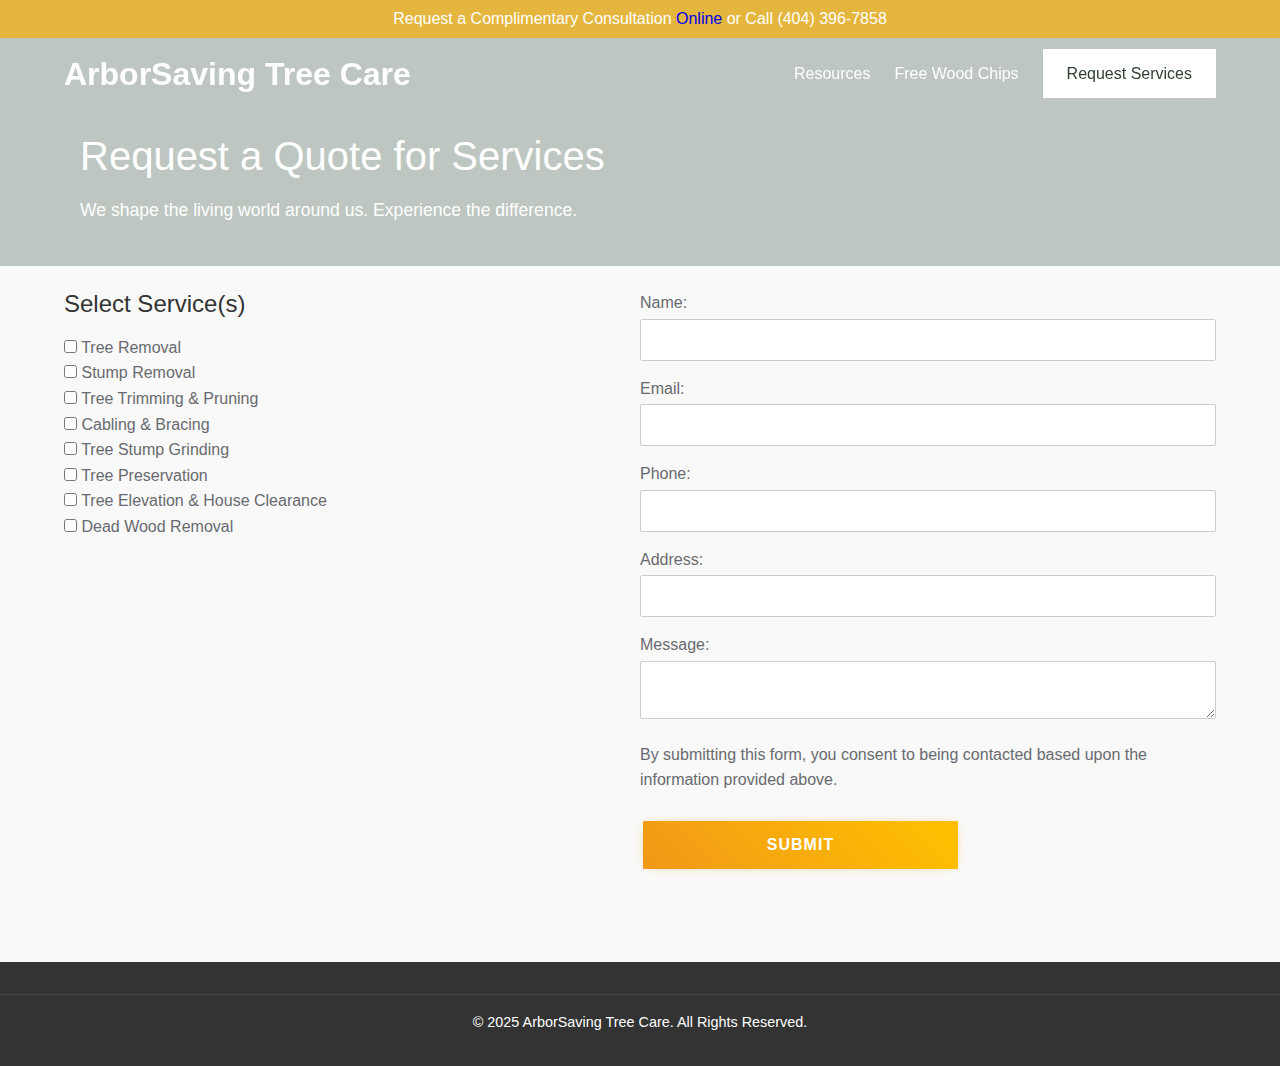
==== request.html @ da57c1e5 "initial commit" ====
<!DOCTYPE html>
<html lang="en">
<head>
  <meta charset="UTF-8" />
  <meta name="viewport" content="width=device-width, initial-scale=1.0"/>
  <title>ArborSaving Tree Care</title>
  <link rel="stylesheet" href="styles/site.css" />
</head>
<body>
  <!-- BANNER -->
  <section class="banner">
    <link rel="stylesheet" href="styles/banner.css" type="text/css"/>
    <div class="banner__content">
      <div class="banner__text">
        Request a Complimentary Consultation <a href="request.html"><strong>Online</strong></a> or Call <strong>(404) 396-7858</strong>
      </div>
    </div>
  </section>

  <!-- HEADER / NAV -->
  <header class="site-header">
    <script src="scripts/header.js"></script>
      <div class="container header-inner">
      <h1 class="logo"><a href="index.html">ArborSaving Tree Care</a></h1>
      <nav class="main-nav">
        <ul>
          <li><a href="resources.html">Resources</a></li>
          <li><a href="https://getchipdrop.com/">Free Wood Chips</a></li>
          <li><a href="request.html" class="rbtn" style="color: #2e402f;">Request Services</a></li>
        </ul>
      </nav>
    </div>
  </header>

  <!-- HERO SECTION -->
  <section class="sub-hero">
    <img src="../assets/garden.jpg" alt="hero">
    <div class="sub-overlay">
      <div class="sub-hero-content container">
        <div class="sub-hero-text">
          <h1>Request a Quote for Services</h1>
          <p>We shape the living world around us. Experience the difference.</p>
        </div>
      </div>
    </div>
  </section>

  <!-- SERVICES / FEATURED SECTIONS -->

  <section class="container">
    <div class="block">
      <div class="content">
        <h2>Select Service(s)</h2>
        <form>
            <input type="checkbox" id="tree-removal" name="Tree Removal">
            <label for="service">Tree Removal</label>
            <br>
            <input type="checkbox" id="stump_removal" name="Stump Removal">
            <label for="service">Stump Removal</label>
            <br>
            <input type="checkbox" id="tree-trimming" name="Tree Trimming & Pruning">
            <label for="service">Tree Trimming & Pruning</label>
            <br>
            <input type="checkbox" id="cabling-bracing" name="Cabling & Bracing">
            <label for="service">Cabling & Bracing</label>
            <br>
            <input type="checkbox" id="tree-stump-grinding" name="Tree Stump Grinding">
            <label for="service">Tree Stump Grinding</label>
            <br>
            <input type="checkbox" id="tree-preservation" name="Tree Preservation">
            <label for="service">Tree Preservation</label>
            <br>
            <input type="checkbox" id="tree-elevation" name="Tree Elevation & House Clearance">
            <label for="service">Tree Elevation & House Clearance</label>
            <br>
            <input type="checkbox" id="dead-wood-removal" name="Dead Wood Removal">
            <label for="service">Dead Wood Removal</label>
        </form>
      </div>

      <div class="content">
        <form>      
            <label for="name">Name:</label>
            <input type="text" id="name" name="name" required>
            <label for="email">Email:</label>
            <input type="email" id="email" name="email" required>
            <label for="phone">Phone:</label>
            <input type="tel" id="phone" name="phone" required>
            <label for="address">Address:</label>
            <input type="text" id="address" name="address" required>
            <label for="message">Message:</label>
            <textarea id="message" name="message"></textarea>
            <p class="consent">By submitting this form, you consent to being contacted based upon the information provided
              above.</p>
            <br>
            <button class="btn" id="submit" type="submit">SUBMIT</button>
        </form>
      </div>
    </div>
  </section>

  <!-- FOOTER -->
  <footer class="site-footer">
    <div class="footer-bottom">
      <p>&copy; 2025 ArborSaving Tree Care. All Rights Reserved.</p>
    </div>
  </footer>
</body>
</html>
---- styles/site.css ----
/* Base Resets & Typography */
* {
  margin: 0;
  padding: 0;
  box-sizing: border-box;
  --thm-font: "Helvetica Neue", Arial, sans-serif;
  --thm-b-font: "Helvetica Neue", Arial, sans-serif;
  --thm-base: #2e402f;
  --thm-black: #333;
  --thm-white: #fff;
  --thm-text: #686a6f;
}

body {
  font-size: 16px;
  font-family: var(--thm-b-font);
  color: var(--thm-text);
  line-height: 1.6;
  font-weight: 300;
  background: #f9f9f9;
}

.theme_color {
  color: var(--thm-base);
}

h1, h2, h3, h4, h5, h6 {
  position: relative;
  font-weight: 400;
  margin: 0 0 1rem 0;
  line-height: 1.2;
  font-family: var(--thm-font);
  color: var(--thm-black);
}

img {
  max-width: 100%;
  height: auto;
  display: block;
}

.container {
  width: 90%;
  max-width: 1200px;
  margin: 20px auto;
}

.block {
  display: flex;
  justify-content: space-between;
}

.content {
  width: 50%;
  margin-bottom: 5%;
}

/* Header */
.site-header {
  position: fixed;
  margin-top: 35px;
  top: 0;
  left: 0;
  width: 100%;
  background-color: rgba(52, 78, 65, 0.0);
  z-index: 999;
  transition: all 0.1s;
}

html:not([data-scroll='0']) {
  .site-header {
    position: fixed;
    top: 0;
    background-color: rgba(52, 78, 65, 1.0);
    box-shadow: 0 4px 8px 0 rgba(0, 0, 0, 0.3);
  }
}

.header-inner {
  display: flex;
  align-items: center;
  justify-content: space-between;
}

.logo {
  font-weight: bold;
  color: var(--thm-white);
  margin: 0;
}

.logo a {
  color: var(--thm-white);
  text-decoration: none;
}

.main-nav ul {
  display: flex;
  list-style: none;
}

.main-nav li a {
  margin-left: 1.5rem;
  text-decoration: none;
  color: #fff;
  font-weight: 500;
}

/* Hero Section */
.hero {
  width: 100%;
  height: 60vh;
  color: #fff;
  padding: 2rem 0;
}

#media {
  position: absolute;
  top: 0;
  left: 0;
  width: 100%;
  height: 60vh;
  -o-object-fit: cover;
    object-fit: cover;
  -o-object-position: center;
  object-position: center;
  z-index: -100;
}

.hero img {
  position: absolute;
  top: 0;
  left: 0;
  width: 100%;
  height: 60vh;
  -o-object-fit: cover;
    object-fit: cover;
  -o-object-position: center;
  object-position: center;
  z-index: -100;
}

.overlay {
  background-color: rgba(52, 78, 65, 0.3);
  position: absolute;
  width: 100%;
  height: 56vh;
  z-index: 2;
}

.hero-content {
  display: flex;
  flex-wrap: wrap;
  align-items: center;
}

.hero-text {
  flex: 1 1 50%;
  padding: 1rem;
}

.hero-text h1 {
  font-size: 2.5rem;
  margin-top: 8rem;
  margin-bottom: 1rem;
  color: #fff;
}

.hero-text p {
  font-size: 1.1rem;
  margin-bottom: 2.5rem;
}

.rbtn {
  background-color: #fff;
  color: #2e402f;
  padding: 1rem 1.5rem;
  text-decoration: none;
  border-radius: 1px;
}

.hero-image {
  flex: 1 1 50%;
  padding: 1rem;
  text-align: center;
}

/* Sub-hero Section */
.sub-hero {
  width: 100%;
  height: 30vh;
  color: #fff;
  padding: 2rem 0;
}

.sub-hero img {
  position: absolute;
  top: 0;
  left: 0;
  width: 100%;
  height: 30vh;
  -o-object-fit: cover;
    object-fit: cover;
  -o-object-position: center;
  object-position: center;
  z-index: -100;
}

.sub-overlay {
  background-color: rgba(52, 78, 65, 0.3);
  position: absolute;
  width: 100%;
  height: 26vh;
  z-index: 2;
}

.sub-hero-content {
  display: flex;
  flex-wrap: wrap;
  align-items: center;
}

.sub-hero-text {
  flex: 1 1 50%;
  padding: 1rem;
}

.sub-hero-text h1 {
  font-size: 2.5rem;
  margin-top: 4rem;
  margin-bottom: 1rem;
  color: #fff;
}

.sub-hero-text p {
  font-size: 1.1rem;
  margin-bottom: 2.5rem;
}

.sub-hero-image {
  flex: 1 1 50%;
  padding: 1rem;
  text-align: center;
}

/* Services Section */
.services {
  display: flex;
  flex-wrap: wrap;
  gap: 1rem;
  margin: 2rem auto;
  justify-content: space-between;
}

.service-box {
  flex: 1 1 calc(33% - 1rem);
  background-color: #fff;
  padding: 1.5rem;
  border-radius: 1px;
  box-shadow: 0 1px 3px rgba(0,0,0,0.1);
  text-align: center;
}

.service-box h3 {
  margin-bottom: 0.75rem;
  color: #2e402f;
}

.service-box p {
  margin-bottom: 1rem;
}

.link-arrow {
  text-decoration: none;
  color: #2e402f;
  font-weight: bold;
}

/* CONTACT FORM */

input[type="text"], input[type="tel"], input[type="email"], textarea {
  width: 100%;
  padding: 12px;
  font-size: 14px;
  border: 1px solid #ccc;
  border-radius: 2px;
  box-sizing: border-box;
  margin-top: 3px;
  margin-bottom: 15px;
}

button[type="submit"] {
  width: 35vh;
  font-size: 16px;
  font-weight: 700;
  letter-spacing: 1px;
  padding: 15px 50px;
  align-self: center;
}

/* BUTTON */
.btn {
  margin: 3px;
  width: 200px;
  padding: 10px 45px;
  text-align: center;
  text-decoration: none;
  text-transform: uppercase;
  transition: 0.5s;
  background-size: 200% auto;
  color: white;
  border-radius: 1px;
  display: inline-block;
  border: 0px;
  font-weight: 500;
  box-shadow: 0px 0px 14px -7px #f09819;
  background-image: linear-gradient(45deg, #f09819 0%, #ffc000  51%, #FF512F  100%);
  cursor: pointer;
  -webkit-user-select: none;
  user-select: none;
  touch-action: manipulation;
}

.btn:hover {
  background-position: right center;
  /* change the direction of the change here */
  color: #fff;
  text-decoration: none;
}

.btn:active {
  transform: scale(0.95);
}

/* Why Choose Us */
.why-choose-us {
  margin: 2rem auto;
}

.why-choose-us h2 {
  font-size: 1.8rem;
  margin-bottom: 1rem;
  color: #2e402f;
}

.why-choose-us ul {
  list-style: none;
  padding-left: 0;
  margin-top: 1rem;
}

.why-choose-us li {
  margin-bottom: 0.75rem;
  line-height: 1.4;
}

/* Highlights */
.highlights {
  background-color: #dce7d7;
  padding: 2rem 0;
  margin: 2rem 0;
}

.highlights-inner {
  display: flex;
  flex-wrap: wrap;
  justify-content: space-around;
  text-align: center;
}

.highlight-box {
  flex: 1 1 200px;
  margin: 1rem;
}

.highlight-box h3 {
  font-size: 2rem;
  margin-bottom: 0.5rem;
  color: #2e402f;
}

/* Portfolio */
.portfolio {
  margin: 2rem auto;
}

.portfolio h2 {
  font-size: 1.8rem;
  margin-bottom: 1.5rem;
  color: #2e402f;
  text-align: center;
}

.portfolio-grid {
  display: grid;
  grid-template-columns: repeat(auto-fill, minmax(250px, 1fr));
  gap: 1rem;
}

.portfolio-item {
  background-color: #fff;
  border-radius: 4px;
  overflow: hidden;
  box-shadow: 0 1px 3px rgba(0,0,0,0.1);
}

/* Testimonials */
.review {
  background-color: #f4f4f4;
  width: 450px;
  padding: 2rem;
}
.review p {
  font-style: italic;
  margin-bottom: 1rem;
}
.review h3 {
  margin-bottom: 0.5rem;
}

/* Newsletter */
.newsletter {
  background-color: #2e402f;
  color: #fff;
  padding: 2rem 0;
  text-align: center;
}

.newsletter-inner {
  max-width: 600px;
  margin: 0 auto;
}

.newsletter-inner h2 {
  margin-bottom: 0.75rem;
}

.newsletter-inner p {
  margin-bottom: 1.5rem;
}

.newsletter-inner form {
  display: flex;
  flex-wrap: wrap;
  gap: 0.5rem;
  justify-content: center;
}

.newsletter-inner input[type="email"] {
  padding: 0.75rem;
  border: none;
  border-radius: 4px;
  flex: 1 1 200px;
}

.newsletter-inner button {
  padding: 0.75rem 1.5rem;
  background-color: #f2bb13;
  color: #2e402f;
  border: none;
  border-radius: 4px;
  cursor: pointer;
  font-weight: bold;
}

/* Footer */
.site-footer {
  background-color: #333;
  color: #fff;
  padding: 2rem 0;
  margin-top: 2rem;
}

.footer-inner {
  display: flex;
  flex-wrap: wrap;
  gap: 2rem;
  margin-bottom: 2rem;
}

.footer-about, .footer-links, .footer-contact {
  flex: 1 1 200px;
  padding: 0 5vw;
}

.footer-about h3 {
  color: #fff;
  margin-bottom: 1rem;
}

.footer-links ul {
  list-style: none;
  padding-left: 0;
}

.footer-links li {
  margin-bottom: 0.5rem;
}

.footer-links a {
  color: #fff;
  text-decoration: none;
}

.footer-contact p {
  margin-bottom: 0.5rem;
}

.footer-bottom {
  text-align: center;
  border-top: 1px solid #444;
  padding-top: 1rem;
  font-size: 0.9rem;
}

/* Responsive Adjustments */
@media (max-width: 768px) {
  .hero-content {
    flex-direction: column;
    text-align: center;
  }
  .services {
    flex-direction: column;
  }
  .values-inner {
    flex-direction: column;
  }
  .highlights-inner {
    flex-direction: column;
    align-items: center;
  }
  .footer-inner {
    flex-direction: column;
  }
}
---- styles/banner.css ----
.banner {
    background: #e5b63d;
    position: fixed;
    top: 0;
    left: 0;
    width: 100%;
    z-index: 1000;
  }
  
  .banner__content {
    padding: 8px;
    max-width: 95vw;
    margin: 0 auto;
    display: flex;
    align-items: center;
    text-align: center;
  }
  
  .banner__text {
    flex-grow: 1;
    line-height: 1.4;
    font-family: "Quicksand", sans-serif;
    color: #fff;
  }

  a {
    text-decoration: none;
  }
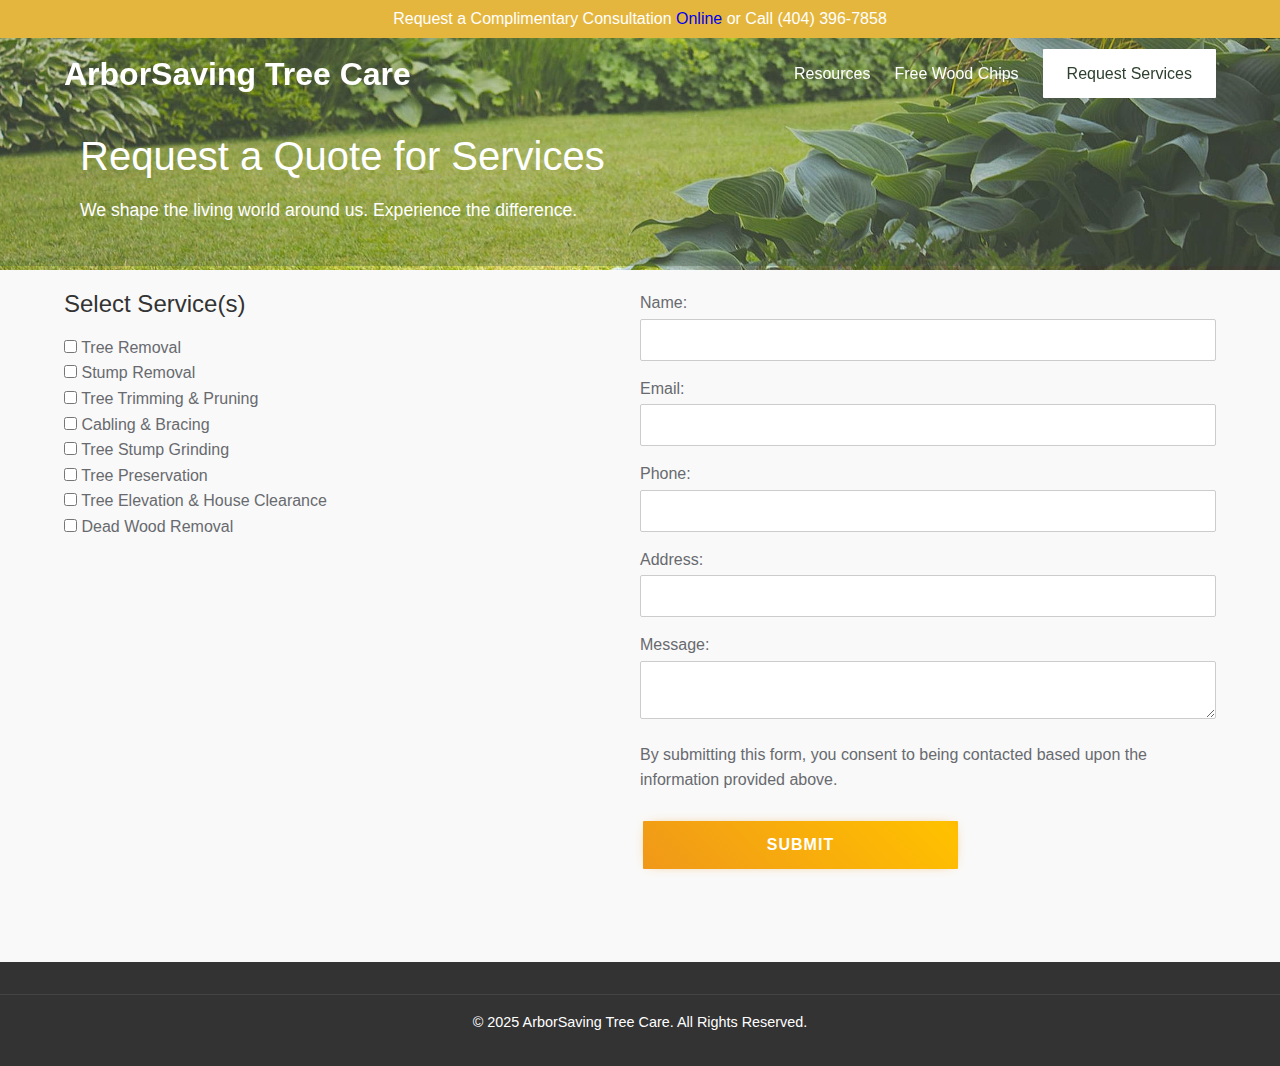
==== commit 7f97d77a: "add assets" ====
--- a/request.html
+++ b/request.html
@@ -34,7 +34,7 @@
 
   <!-- HERO SECTION -->
   <section class="sub-hero">
-    <img src="../assets/garden.jpg" alt="hero">
+    <img src="assets/garden.jpg" alt="hero">
     <div class="sub-overlay">
       <div class="sub-hero-content container">
         <div class="sub-hero-text">
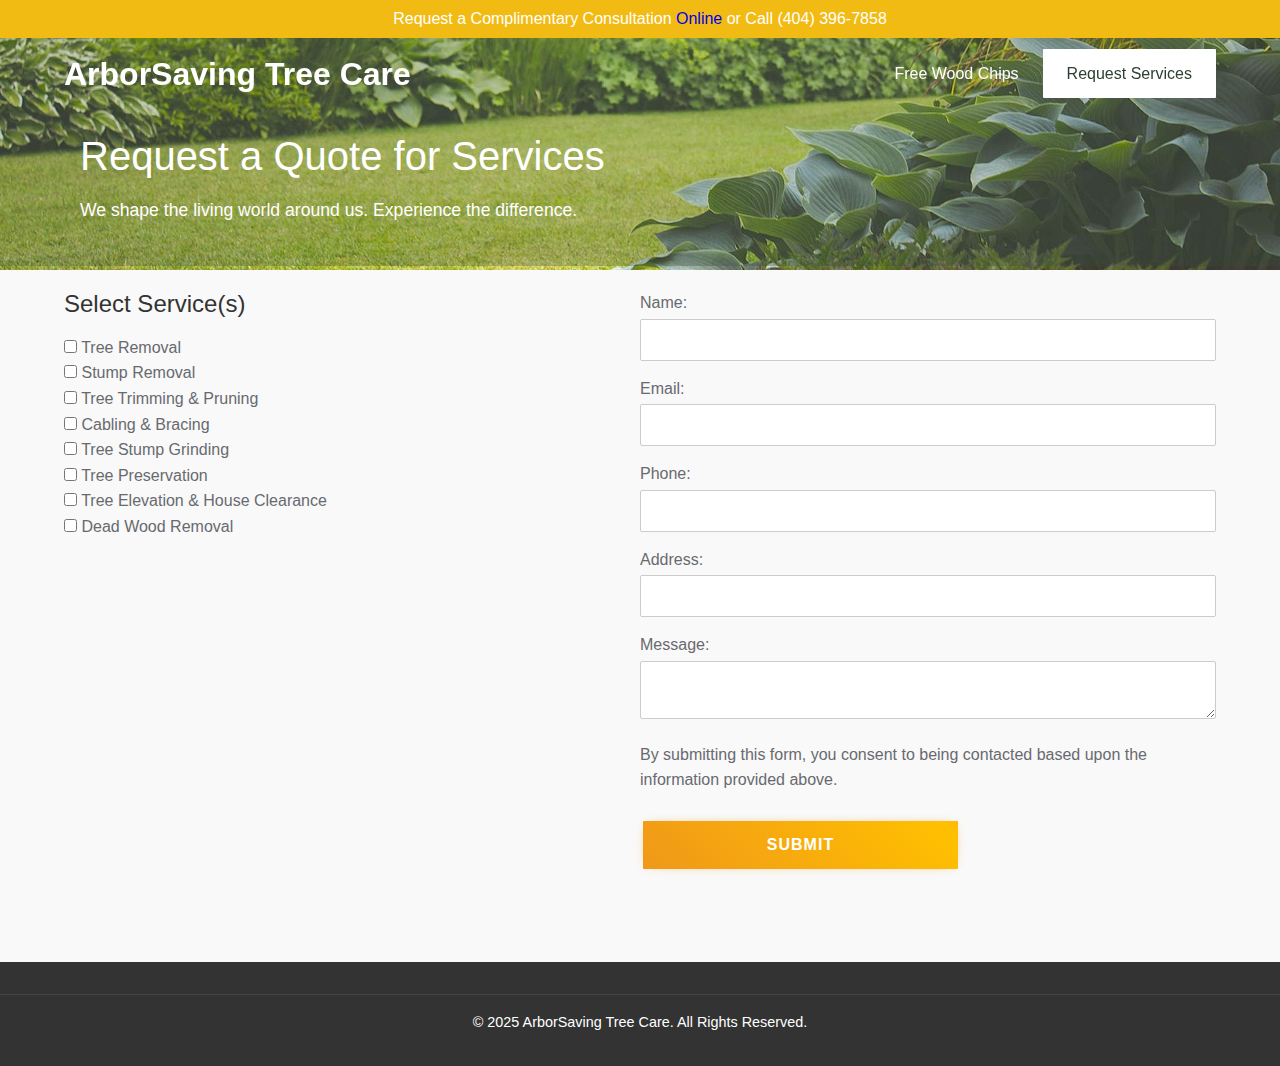
==== commit 9753001f: "edits" ====
--- a/request.html
+++ b/request.html
@@ -24,7 +24,6 @@
       <h1 class="logo"><a href="index.html">ArborSaving Tree Care</a></h1>
       <nav class="main-nav">
         <ul>
-          <li><a href="resources.html">Resources</a></li>
           <li><a href="https://getchipdrop.com/">Free Wood Chips</a></li>
           <li><a href="request.html" class="rbtn" style="color: #2e402f;">Request Services</a></li>
         </ul>
--- a/styles/site.css
+++ b/styles/site.css
@@ -62,7 +62,7 @@
   top: 0;
   left: 0;
   width: 100%;
-  background-color: rgba(52, 78, 65, 0.0);
+  background-color: rgba(52, 78, 65, 0);
   z-index: 999;
   transition: all 0.1s;
 }
@@ -331,32 +331,10 @@
   transform: scale(0.95);
 }
 
-/* Why Choose Us */
-.why-choose-us {
-  margin: 2rem auto;
-}
-
-.why-choose-us h2 {
-  font-size: 1.8rem;
-  margin-bottom: 1rem;
-  color: #2e402f;
-}
-
-.why-choose-us ul {
-  list-style: none;
-  padding-left: 0;
-  margin-top: 1rem;
-}
-
-.why-choose-us li {
-  margin-bottom: 0.75rem;
-  line-height: 1.4;
-}
-
 /* Highlights */
 .highlights {
   background-color: #dce7d7;
-  padding: 2rem 0;
+  padding: 1.0rem 0;
   margin: 2rem 0;
 }
 
@@ -417,51 +395,6 @@
   margin-bottom: 0.5rem;
 }
 
-/* Newsletter */
-.newsletter {
-  background-color: #2e402f;
-  color: #fff;
-  padding: 2rem 0;
-  text-align: center;
-}
-
-.newsletter-inner {
-  max-width: 600px;
-  margin: 0 auto;
-}
-
-.newsletter-inner h2 {
-  margin-bottom: 0.75rem;
-}
-
-.newsletter-inner p {
-  margin-bottom: 1.5rem;
-}
-
-.newsletter-inner form {
-  display: flex;
-  flex-wrap: wrap;
-  gap: 0.5rem;
-  justify-content: center;
-}
-
-.newsletter-inner input[type="email"] {
-  padding: 0.75rem;
-  border: none;
-  border-radius: 4px;
-  flex: 1 1 200px;
-}
-
-.newsletter-inner button {
-  padding: 0.75rem 1.5rem;
-  background-color: #f2bb13;
-  color: #2e402f;
-  border: none;
-  border-radius: 4px;
-  cursor: pointer;
-  font-weight: bold;
-}
-
 /* Footer */
 .site-footer {
   background-color: #333;
@@ -512,7 +445,7 @@
   font-size: 0.9rem;
 }
 
-/* Responsive Adjustments */
+/* Responsive */
 @media (max-width: 768px) {
   .hero-content {
     flex-direction: column;
@@ -528,6 +461,12 @@
     flex-direction: column;
     align-items: center;
   }
+  .block {
+    flex-direction: column;
+  }
+  .content {
+    width: 100%;
+  }
   .footer-inner {
     flex-direction: column;
   }
--- a/styles/banner.css
+++ b/styles/banner.css
@@ -1,5 +1,5 @@
 .banner {
-    background: #e5b63d;
+    background: #f2bb13;
     position: fixed;
     top: 0;
     left: 0;
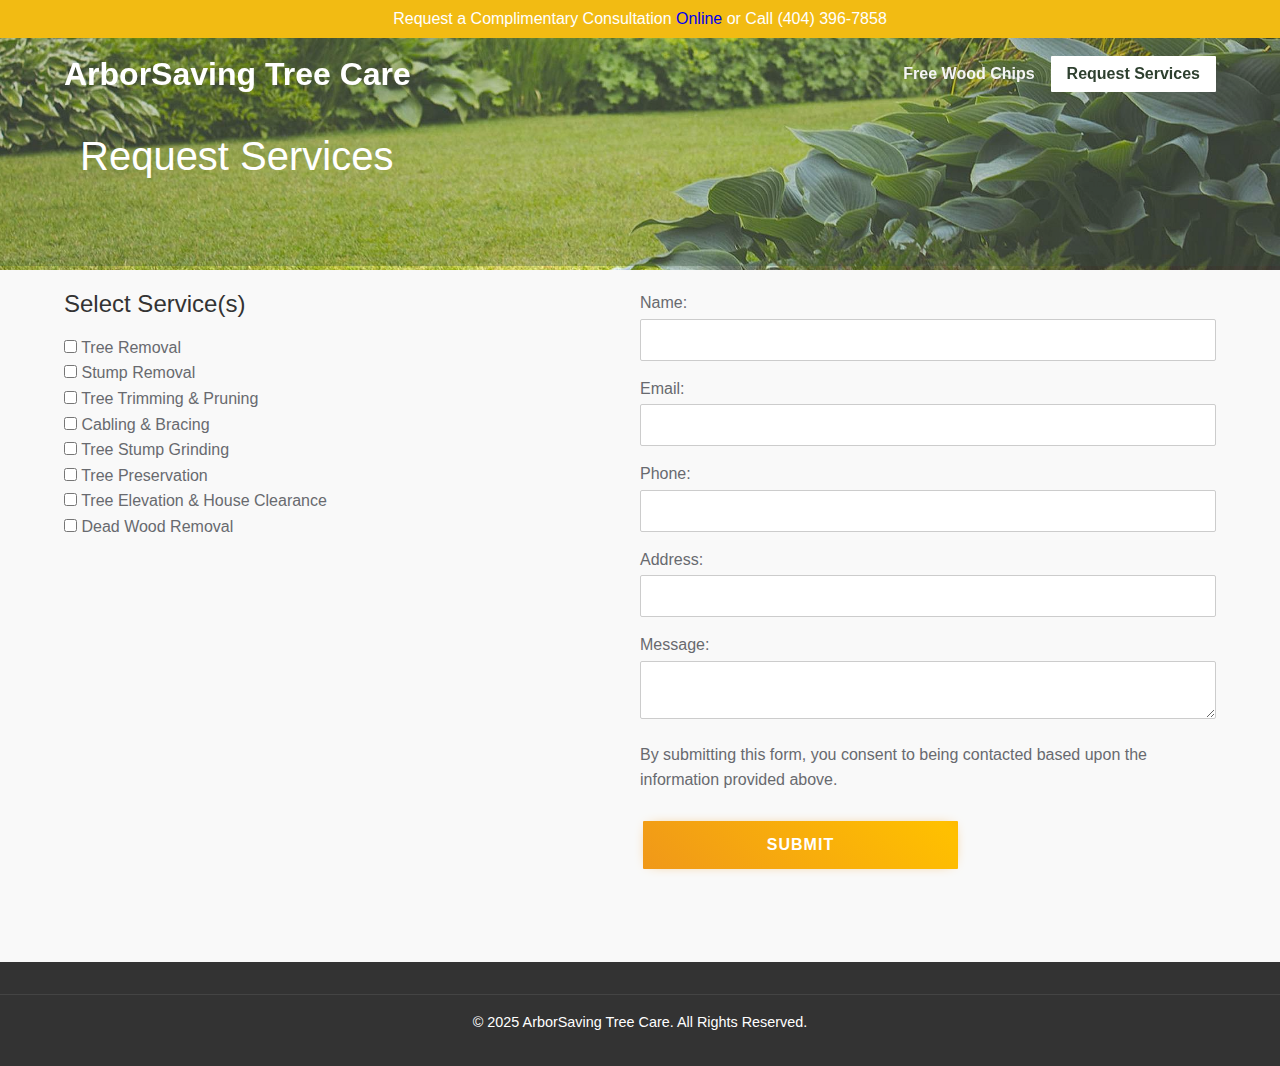
==== commit 6b6607b7: "responsive" ====
--- a/request.html
+++ b/request.html
@@ -21,14 +21,21 @@
   <header class="site-header">
     <script src="scripts/header.js"></script>
       <div class="container header-inner">
-      <h1 class="logo"><a href="index.html">ArborSaving Tree Care</a></h1>
-      <nav class="main-nav">
-        <ul>
-          <li><a href="https://getchipdrop.com/">Free Wood Chips</a></li>
-          <li><a href="request.html" class="rbtn" style="color: #2e402f;">Request Services</a></li>
-        </ul>
-      </nav>
-    </div>
+        <h1 class="logo"><a href="index.html">ArborSaving Tree Care</a></h1>
+
+        <nav class="navbar">
+          <input type="checkbox" id="nav-toggle" class="nav-toggle" />
+          <label for="nav-toggle" class="hamburger" aria-label="Toggle menu">
+            <span></span>
+            <span></span>
+            <span></span>
+          </label>
+          <div class="nav-menu">
+            <a href="https://getchipdrop.com/">Free Wood Chips</a>
+            <a href="request.html" class="rbtn" style="color: #2e402f;">Request Services</a>
+          </div>
+        </nav>
+      </div>
   </header>
 
   <!-- HERO SECTION -->
@@ -37,8 +44,7 @@
     <div class="sub-overlay">
       <div class="sub-hero-content container">
         <div class="sub-hero-text">
-          <h1>Request a Quote for Services</h1>
-          <p>We shape the living world around us. Experience the difference.</p>
+          <h1>Request Services</h1>
         </div>
       </div>
     </div>
--- a/styles/site.css
+++ b/styles/site.css
@@ -105,6 +105,95 @@
   font-weight: 500;
 }
 
+/* NAVIGATION */
+.navbar {
+  overflow: hidden;
+}
+
+.navbar a {
+  float: left;
+  font-size: 16px;
+  font-weight: 600;
+  color: #f5f5f5;
+  text-align: center;
+  padding: 5px 16px;
+  text-decoration: none;
+  display: block;
+}
+
+.nav-menu {
+  display: flex;
+  align-items: center;
+}
+
+.dropdown {
+  float: left;
+  overflow: hidden;
+}
+
+.dropdown .dropbtn {
+  font-size: 16px;
+  font-weight: 600;
+  border: none;
+  outline: none;
+  color: #f5f5f5;
+  padding: 10px 16px;
+  background-color: inherit;
+  font-family: inherit;
+  margin: 0;
+  cursor: pointer;
+  display: flex;
+  align-items: center;
+}
+
+.navbar a:hover, .dropdown:hover .dropbtn {
+  background-color: #ffc000;
+}
+
+.dropdown-content {
+  display: none;
+  position: absolute;
+  background-color: #f9f9f9;
+  min-width: 160px;
+  box-shadow: 0px 8px 16px 0px rgba(0,0,0,0.2);
+  z-index: 1;
+}
+
+.dropdown-content a, .dropdown-content p {
+  float: none;
+  color: black;
+  padding: 12px 16px;
+  text-decoration: none;
+  display: block;
+  text-align: left;
+}
+
+.dropdown-content a:hover {
+  background-color: #ddd;
+}
+
+.dropdown:hover .dropdown-content {
+  display: block;
+}
+
+/* HAMBURGER */
+.hamburger {
+  display: none;
+  flex-direction: column;
+  gap: 5px;
+  cursor: pointer;
+}
+
+.hamburger span {
+  width: 25px;
+  height: 3px;
+  background: #f5f5f5;
+}
+
+.nav-toggle {
+  display: none;
+}
+
 /* Hero Section */
 .hero {
   width: 100%;
@@ -267,12 +356,6 @@
 
 .service-box p {
   margin-bottom: 1rem;
-}
-
-.link-arrow {
-  text-decoration: none;
-  color: #2e402f;
-  font-weight: bold;
 }
 
 /* CONTACT FORM */
@@ -347,7 +430,6 @@
 
 .highlight-box {
   flex: 1 1 200px;
-  margin: 1rem;
 }
 
 .highlight-box h3 {
@@ -447,9 +529,63 @@
 
 /* Responsive */
 @media (max-width: 768px) {
-  .hero-content {
+  .hamburger {
+    display: flex;
+  }
+
+  .nav-menu {
+    display: none;
+    flex-direction: column;
+    width: 100%;
+    position: absolute;
+    top: 60px;
+    left: 0;
+    background-color: #333;
+  }
+
+  .nav-toggle:checked ~ .nav-menu {
+    display: flex;
+  }
+
+  .navbar a, .dropdown {
+    width: 100%;
+    text-align: left;
+  }
+
+  .dropdown-content {
+    position: static;
+    width: 100%;
+    box-shadow: none;
+    background-color: #444;
+  }
+
+  .dropdown-content a, .dropdown-content p {
+    color: #f5f5f5;
+  }
+
+  .dropdown-content a:hover {
+    background-color: #555;
+  }
+
+  .header-inner{
+    padding-top: 15px;
+  }
+  .logo {
+    font-size: 1.7rem;
+  }
+  .hero-content, .sub-hero-content {
     flex-direction: column;
     text-align: center;
+  }
+  .hero-text h1 {
+    font-size: 2.5rem;
+    margin-top: 3.7rem;
+    margin-bottom: 1rem;
+  }
+  .sub-hero-text h1 {
+    font-size: 2.0rem;
+    margin-top: 3.7rem;
+    margin-bottom: 1rem;
   }
   .services {
     flex-direction: column;
@@ -461,6 +597,9 @@
     flex-direction: column;
     align-items: center;
   }
+  .highlight-box {
+    flex: 1 1 100px;
+  }
   .block {
     flex-direction: column;
   }
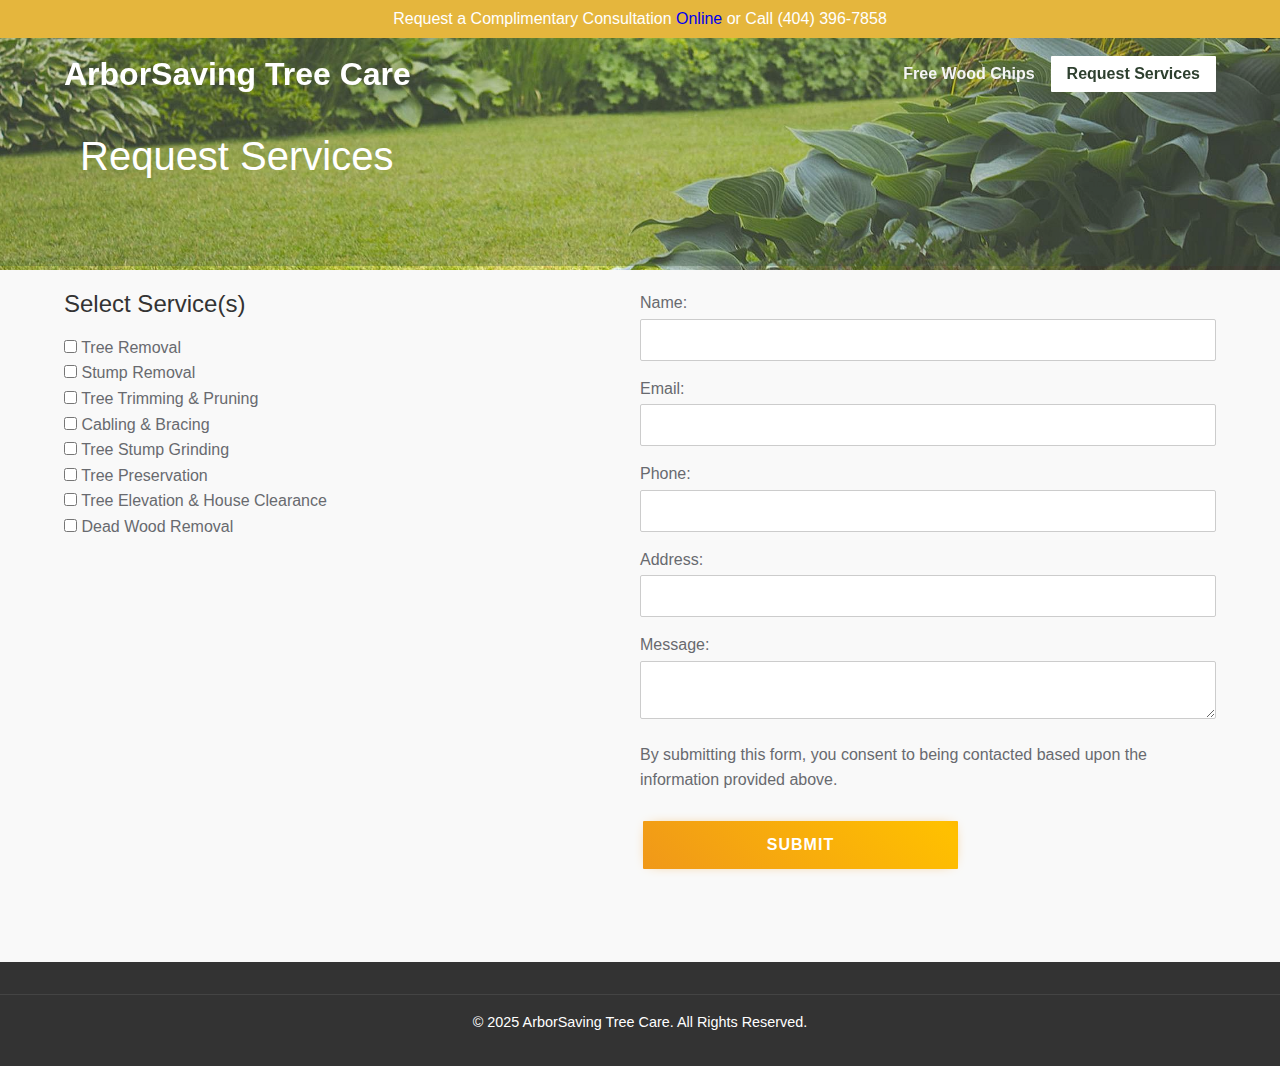
==== commit 58eae84d: "resize carousel" ====
--- a/request.html
+++ b/request.html
@@ -20,22 +20,22 @@
   <!-- HEADER / NAV -->
   <header class="site-header">
     <script src="scripts/header.js"></script>
-      <div class="container header-inner">
-        <h1 class="logo"><a href="index.html">ArborSaving Tree Care</a></h1>
+    <div class="container header-inner">
+      <h1 class="logo"><a href="index.html">ArborSaving Tree Care</a></h1>
 
-        <nav class="navbar">
-          <input type="checkbox" id="nav-toggle" class="nav-toggle" />
-          <label for="nav-toggle" class="hamburger" aria-label="Toggle menu">
-            <span></span>
-            <span></span>
-            <span></span>
-          </label>
-          <div class="nav-menu">
-            <a href="https://getchipdrop.com/">Free Wood Chips</a>
-            <a href="request.html" class="rbtn" style="color: #2e402f;">Request Services</a>
-          </div>
-        </nav>
-      </div>
+      <nav class="navbar">
+        <input type="checkbox" id="nav-toggle" class="nav-toggle" />
+        <label for="nav-toggle" class="hamburger" aria-label="Toggle menu">
+          <span></span>
+          <span></span>
+          <span></span>
+        </label>
+        <div class="nav-menu">
+          <a href="https://getchipdrop.com/">Free Wood Chips</a>
+          <a href="request.html" class="rbtn" style="color: #2e402f;">Request Services</a>
+        </div>
+      </nav>
+    </div>
   </header>
 
   <!-- HERO SECTION -->
--- a/styles/site.css
+++ b/styles/site.css
@@ -147,7 +147,7 @@
 }
 
 .navbar a:hover, .dropdown:hover .dropbtn {
-  background-color: #ffc000;
+  background-color: none;
 }
 
 .dropdown-content {
@@ -231,8 +231,14 @@
 .overlay {
   background-color: rgba(52, 78, 65, 0.3);
   position: absolute;
-  width: 100%;
-  height: 56vh;
+  top: 0;
+  left: 0;
+  width: 100%;
+  height: 60vh;
+  -o-object-fit: cover;
+    object-fit: cover;
+  -o-object-position: center;
+  object-position: center;
   z-index: 2;
 }
 
@@ -579,7 +585,6 @@
   }
   .hero-text h1 {
     font-size: 2.5rem;
-    margin-top: 3.7rem;
     margin-bottom: 1rem;
   }
   .sub-hero-text h1 {
--- a/styles/banner.css
+++ b/styles/banner.css
@@ -1,5 +1,5 @@
 .banner {
-    background: #f2bb13;
+    background: #e5b63d;
     position: fixed;
     top: 0;
     left: 0;
